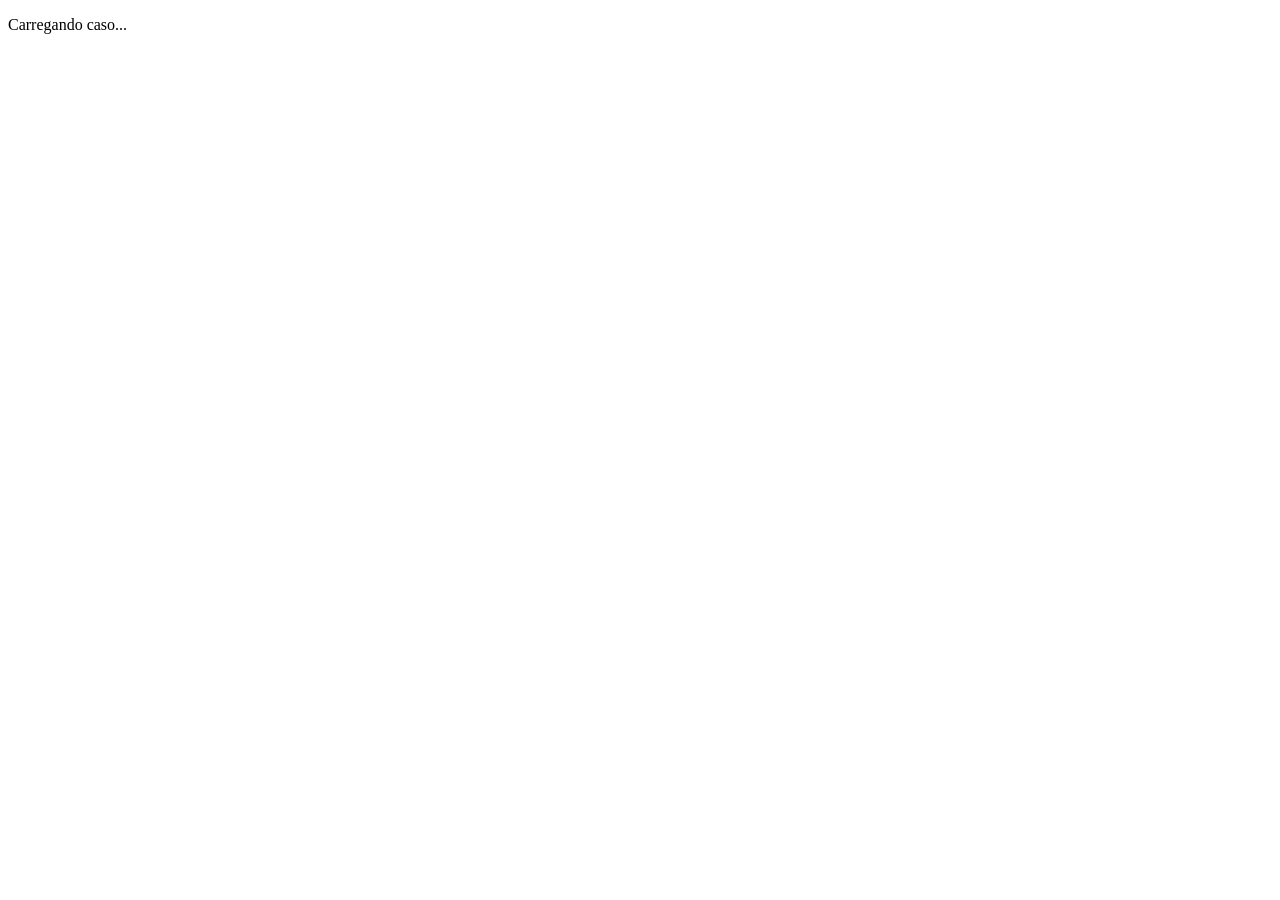
==== index.html @ a1fbc68d "first commit" ====
<!DOCTYPE html>
<html>
<head>
  <meta charset="utf-8">
  <title>Carregando Caso Paranormal...</title>
  <script>
    // Pega o token da URL: ?token=ABCD
    const urlParams = new URLSearchParams(window.location.search);
    const token = urlParams.get('token');

    if (token && /^[A-Z2-7]{4}$/.test(token)) {
      // Tenta abrir o app
      window.location = 'paranormal://case/' + token;
      
      // Se não abrir em 2s, redireciona para Play Store
      setTimeout(() => {
        window.location = 'https://play.google.com/store/apps/details?id=com.example.paranormalintestigation';
      }, 2000);
    } else {
      alert('Código inválido.');
    }
  </script>
</head>
<body>
  <p>Carregando caso...</p>
</body>
</html>
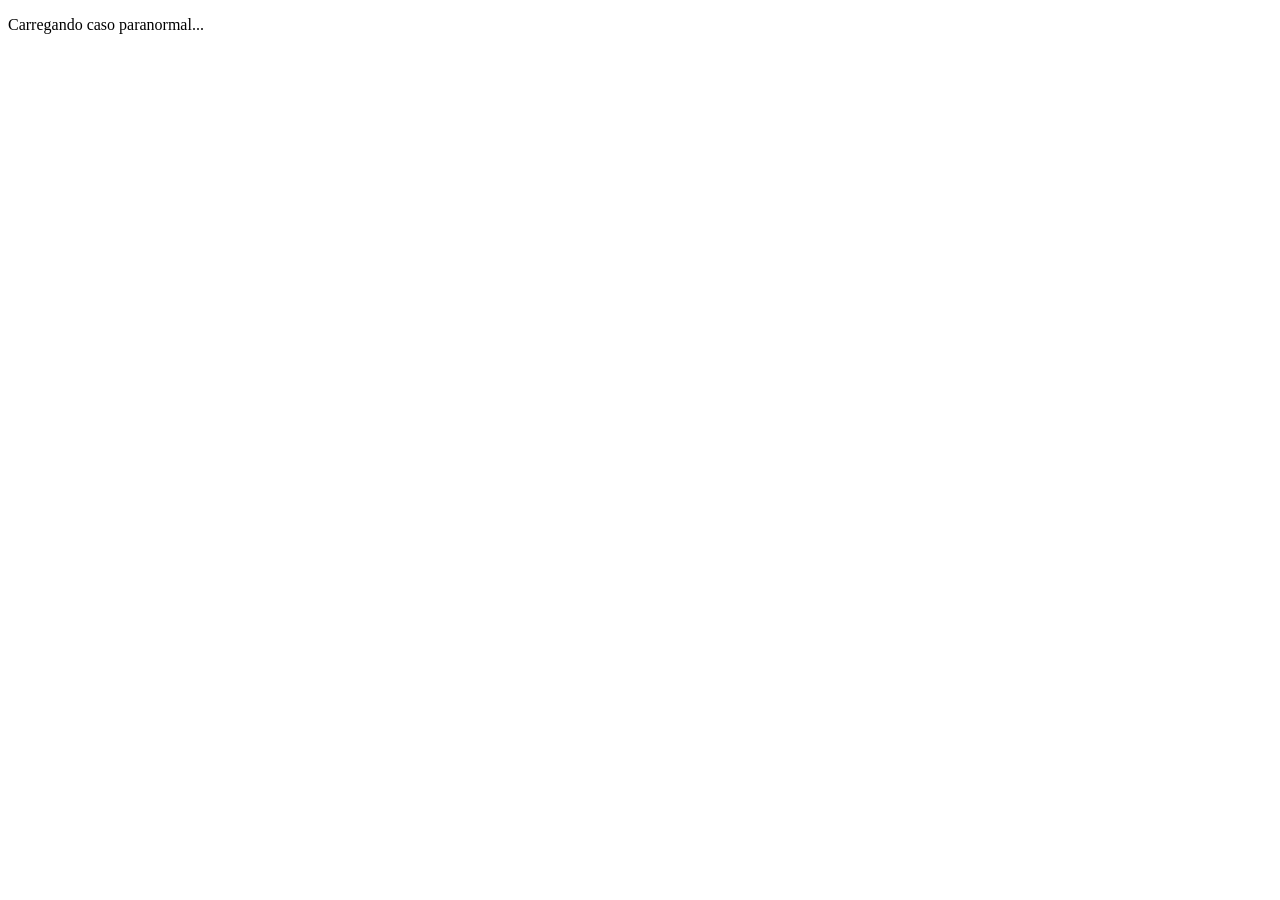
==== commit f7518049: "alteracao /case" ====
--- a/index.html
+++ b/index.html
@@ -4,24 +4,26 @@
   <meta charset="utf-8">
   <title>Carregando Caso Paranormal...</title>
   <script>
-    // Pega o token da URL: ?token=ABCD
-    const urlParams = new URLSearchParams(window.location.search);
-    const token = urlParams.get('token');
-
-    if (token && /^[A-Z2-7]{4}$/.test(token)) {
+    // Extrai o token do caminho: /case/AFSS → "AFSS"
+    const path = window.location.pathname; // ex: "/case/AFSS"
+    const match = path.match(/^\/case\/([A-Z2-7]{4})$/i);
+    
+    if (match) {
+      const token = match[1].toUpperCase();
+      
       // Tenta abrir o app
-      window.location = 'paranormal://case/' + token;
+      window.location.href = 'paranormal://case/' + token;
       
-      // Se não abrir em 2s, redireciona para Play Store
+      // Fallback para Play Store após 2s
       setTimeout(() => {
-        window.location = 'https://play.google.com/store/apps/details?id=com.example.paranormalintestigation';
+        window.location.href = 'https://play.google.com/store/apps/details?id=com.example.paranormalintestigation';
       }, 2000);
     } else {
-      alert('Código inválido.');
+      alert('Código de caso inválido.');
     }
   </script>
 </head>
 <body>
-  <p>Carregando caso...</p>
+  <p>Carregando caso paranormal...</p>
 </body>
 </html>
